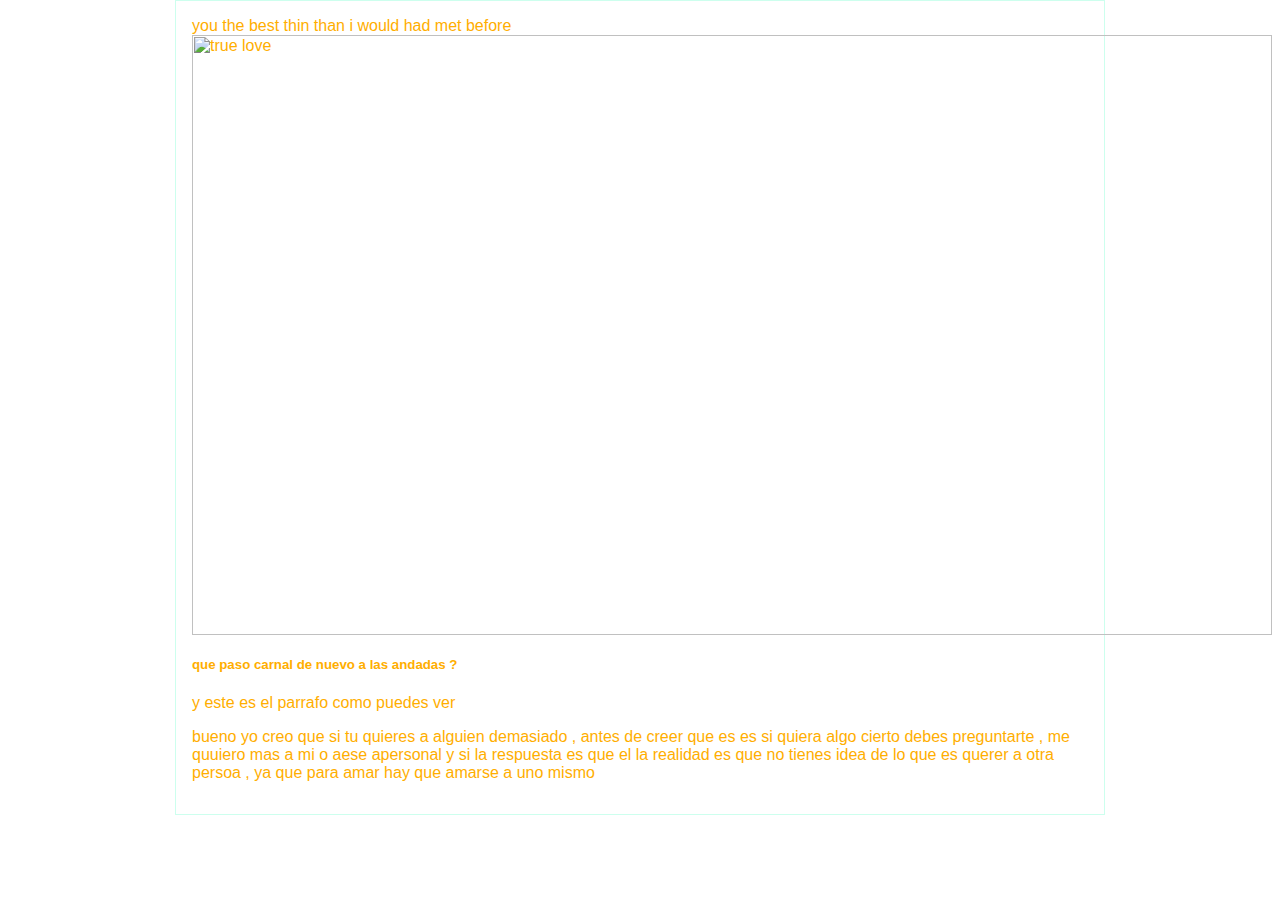
==== bloc_post.html @ 394e8931 "se agrego texto" ====
<html>
 <head>
     <title>que me ves carnala</title>
     <link rel="stylesheet" href="css/estilos .css">
 </head>
<body>
    <div id="container">
        <div id="hola">
            you the best thin than i would had met before 
            <img src="j.jpg" alt="true love" width="1080"  height="600">
        </div>
        <div id="post">
            <h5>que paso carnal de nuevo a las andadas ?</h5>
            <p>y este es el parrafo como puedes ver </p>
            <p>bueno yo creo que si tu quieres a alguien demasiado , antes
                de creer que es es si quiera algo cierto debes preguntarte ,
                me quuiero mas a mi o aese apersonal y si la respuesta es que el
                la realidad es que no tienes idea de lo que es querer a otra persoa ,
                ya que para amar hay que amarse a uno mismo 
            </p>
        </div>

        
        
</div>
    
</body>
 </html>
---- css/estilos .css ----
body
{
    color: rgb(255, 174, 0);
 text-align: center;
 font-family: "Arial";
 font-size: 16px;
 margin: 0;
 padding: 0;

}
#container
{
    width: 70%;
    padding: 1em;
    text-align: left;
    border: 1px solid rgb(205, 255, 238);
    margin: 0 auto;

}
#container h1
{font-size: 20px;}
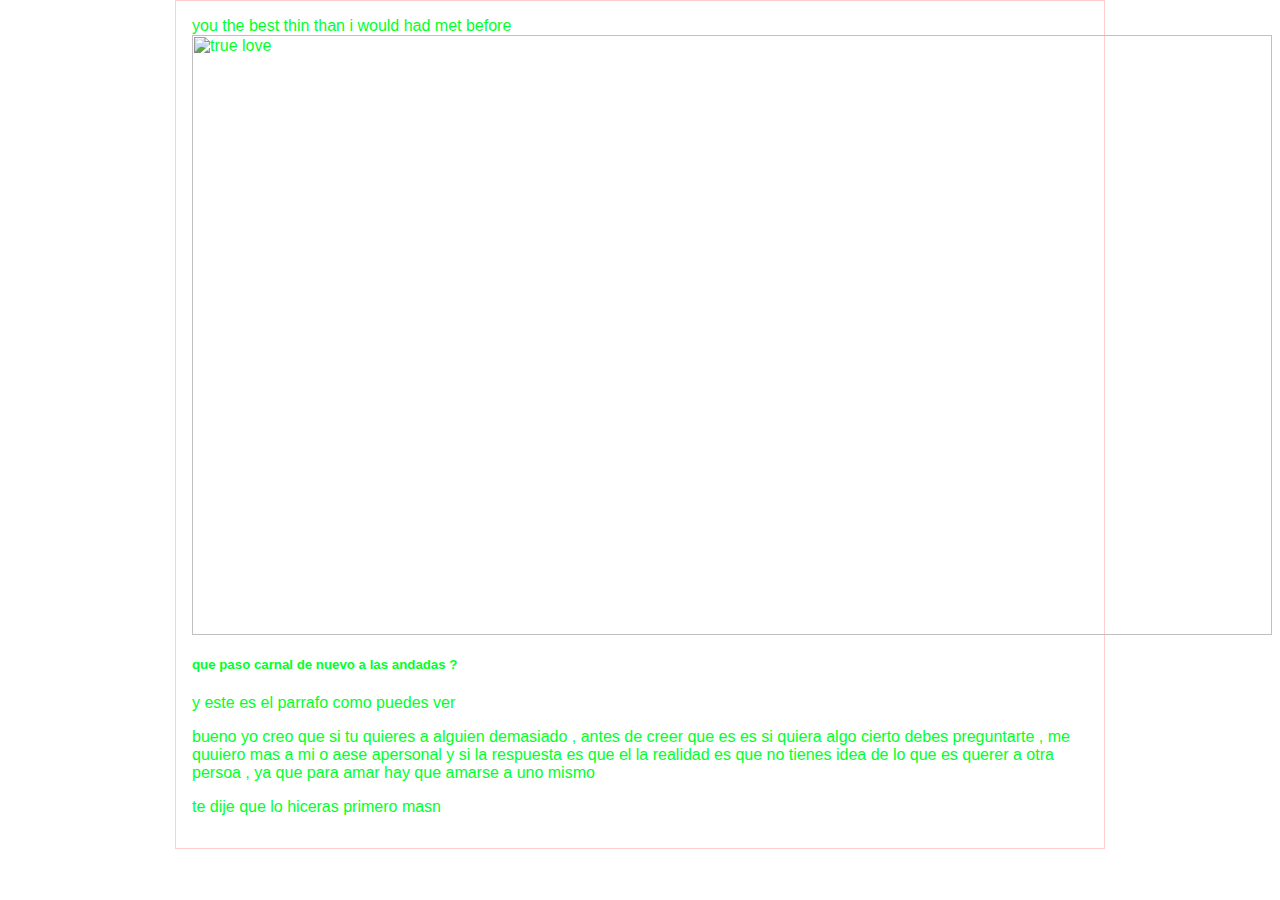
==== commit 4647ed1e: "me quede con el hola" ====
--- a/bloc_post.html
+++ b/bloc_post.html
@@ -1,6 +1,6 @@
 <html>
  <head>
-     <title>que me ves carnala</title>
+     <title>tengo cara de que te</title>
      <link rel="stylesheet" href="css/estilos .css">
  </head>
 <body>
@@ -18,6 +18,7 @@
                 la realidad es que no tienes idea de lo que es querer a otra persoa ,
                 ya que para amar hay que amarse a uno mismo 
             </p>
+            <p>te dije que lo hiceras primero masn </p>
         </div>
 
         
--- a/css/estilos .css
+++ b/css/estilos .css
@@ -1,6 +1,6 @@
 body
 {
-    color: rgb(255, 174, 0);
+    color: rgb(0, 255, 42);
  text-align: center;
  font-family: "Arial";
  font-size: 16px;
@@ -13,7 +13,7 @@
     width: 70%;
     padding: 1em;
     text-align: left;
-    border: 1px solid rgb(205, 255, 238);
+    border: 1px solid rgb(255, 205, 205);
     margin: 0 auto;
 
 }
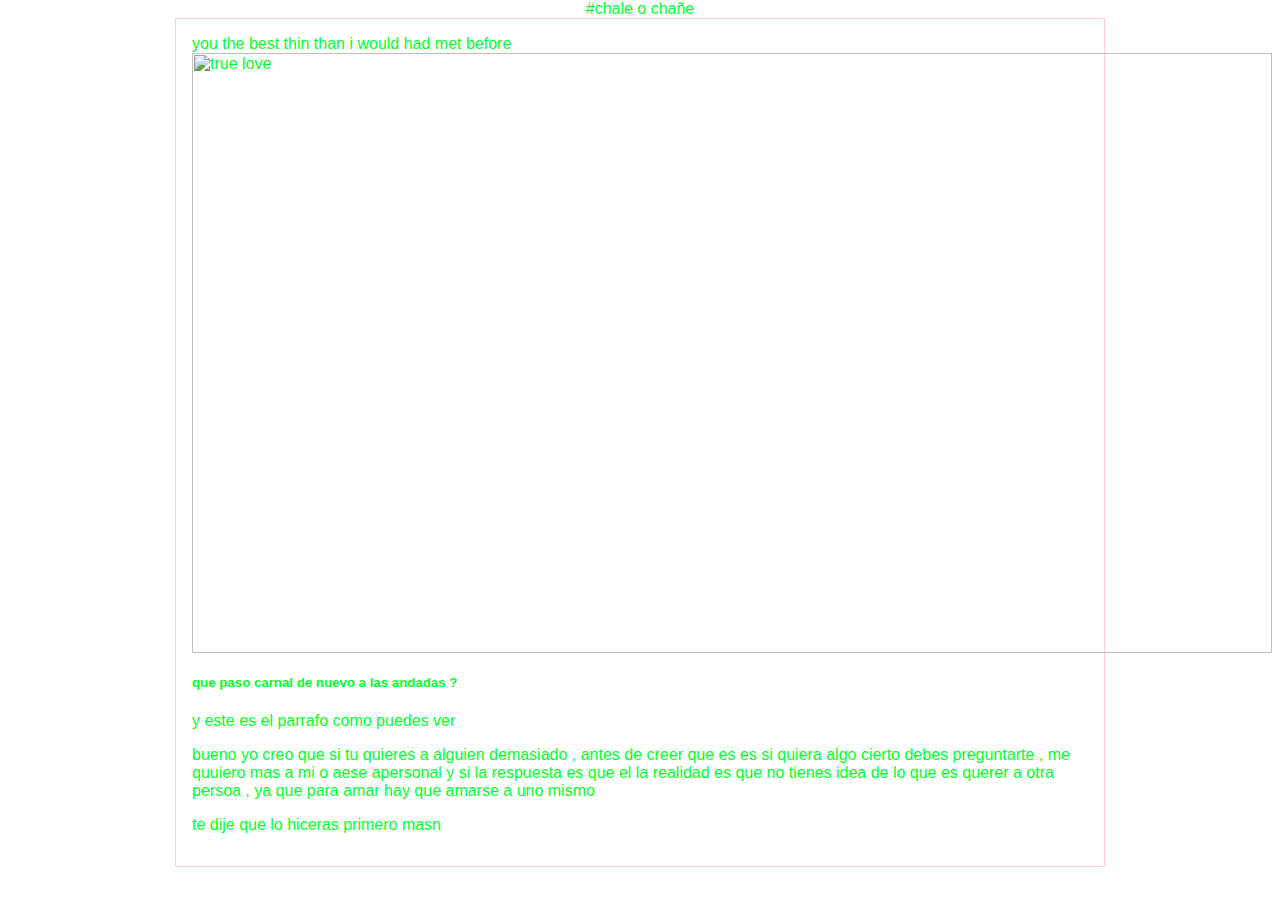
==== commit 589c4343: "ya se la sabe" ====
--- a/bloc_post.html
+++ b/bloc_post.html
@@ -1,5 +1,7 @@
 <html>
  <head>
+  #chale o chañe
+      
      <title>tengo cara de que te</title>
      <link rel="stylesheet" href="css/estilos .css">
  </head>
@@ -26,4 +28,4 @@
 </div>
     
 </body>
- </html>+ </html>
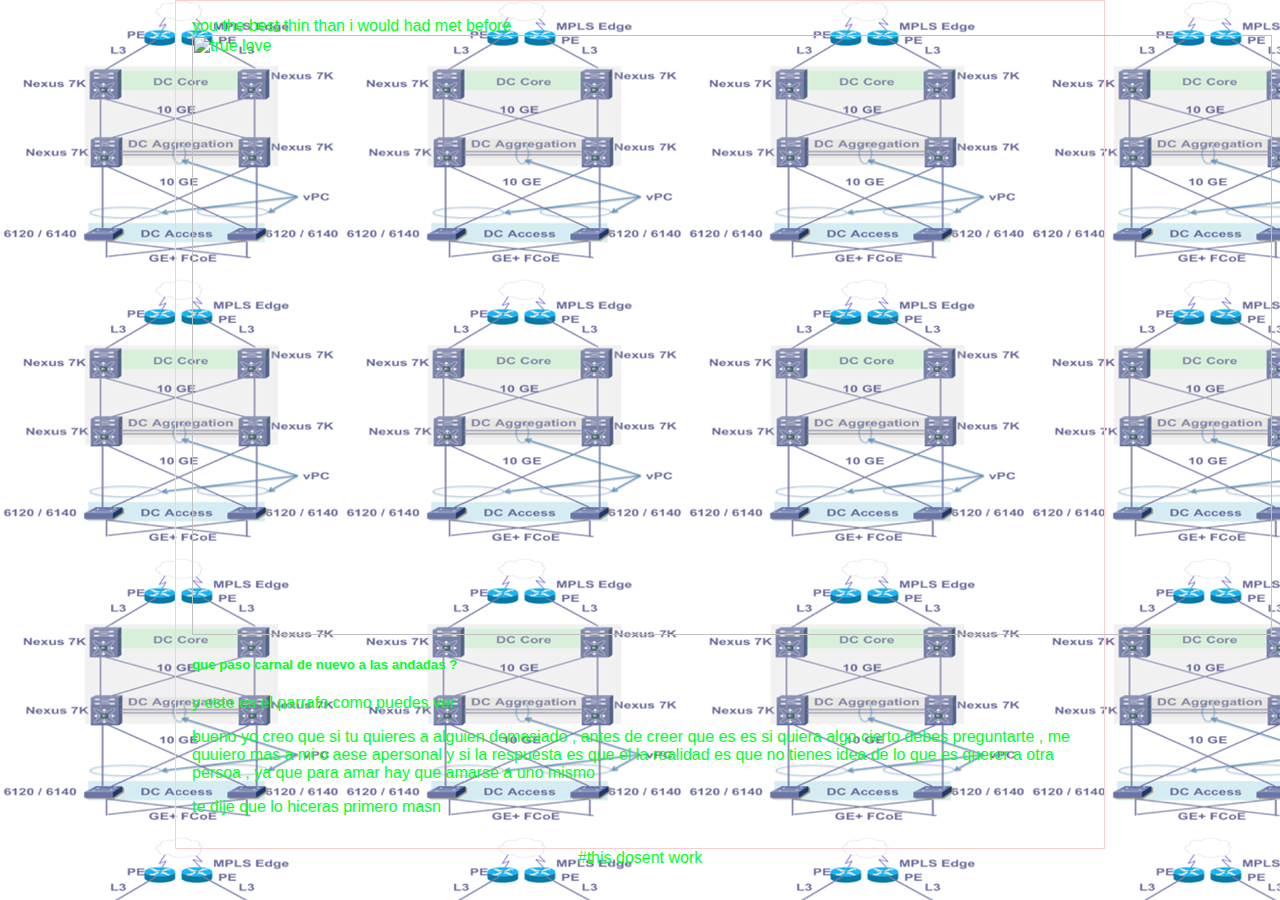
==== commit 94deefb1: "no pude mantener la imagen anterior" ====
--- a/bloc_post.html
+++ b/bloc_post.html
@@ -1,11 +1,12 @@
 <html>
  <head>
-  #chale o chañe
+
       
      <title>tengo cara de que te</title>
      <link rel="stylesheet" href="css/estilos .css">
  </head>
 <body>
+    <body background="love.jpg"></body>
     <div id="container">
         <div id="hola">
             you the best thin than i would had met before 
@@ -29,3 +30,4 @@
     
 </body>
  </html>
+#this dosent work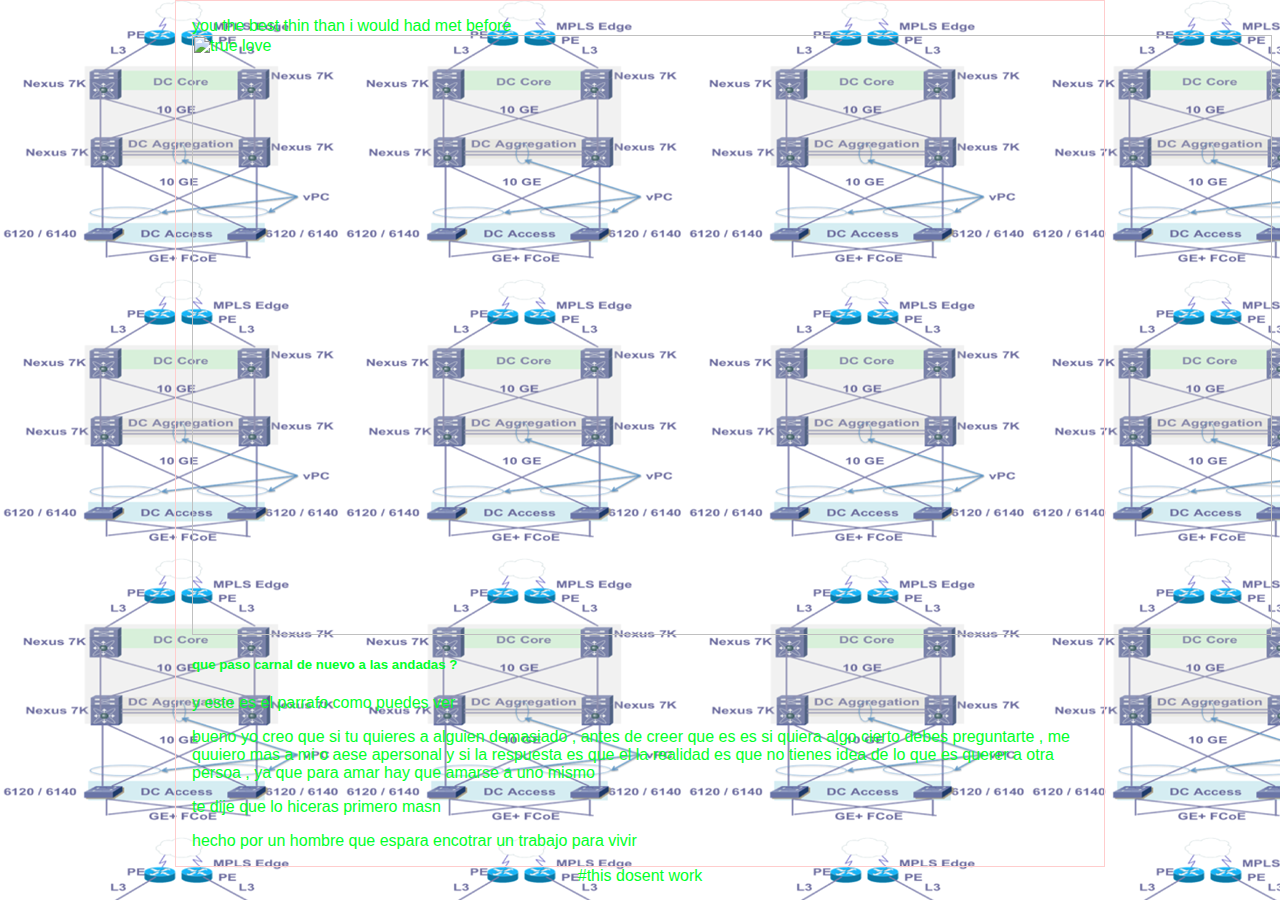
==== commit 771a914e: "Merge branch 'pie' vale" ====
--- a/bloc_post.html
+++ b/bloc_post.html
@@ -23,6 +23,9 @@
             </p>
             <p>te dije que lo hiceras primero masn </p>
         </div>
+        <div id="pie">
+            hecho por un hombre que espara encotrar un trabajo para vivir
+        </div>
 
         
         
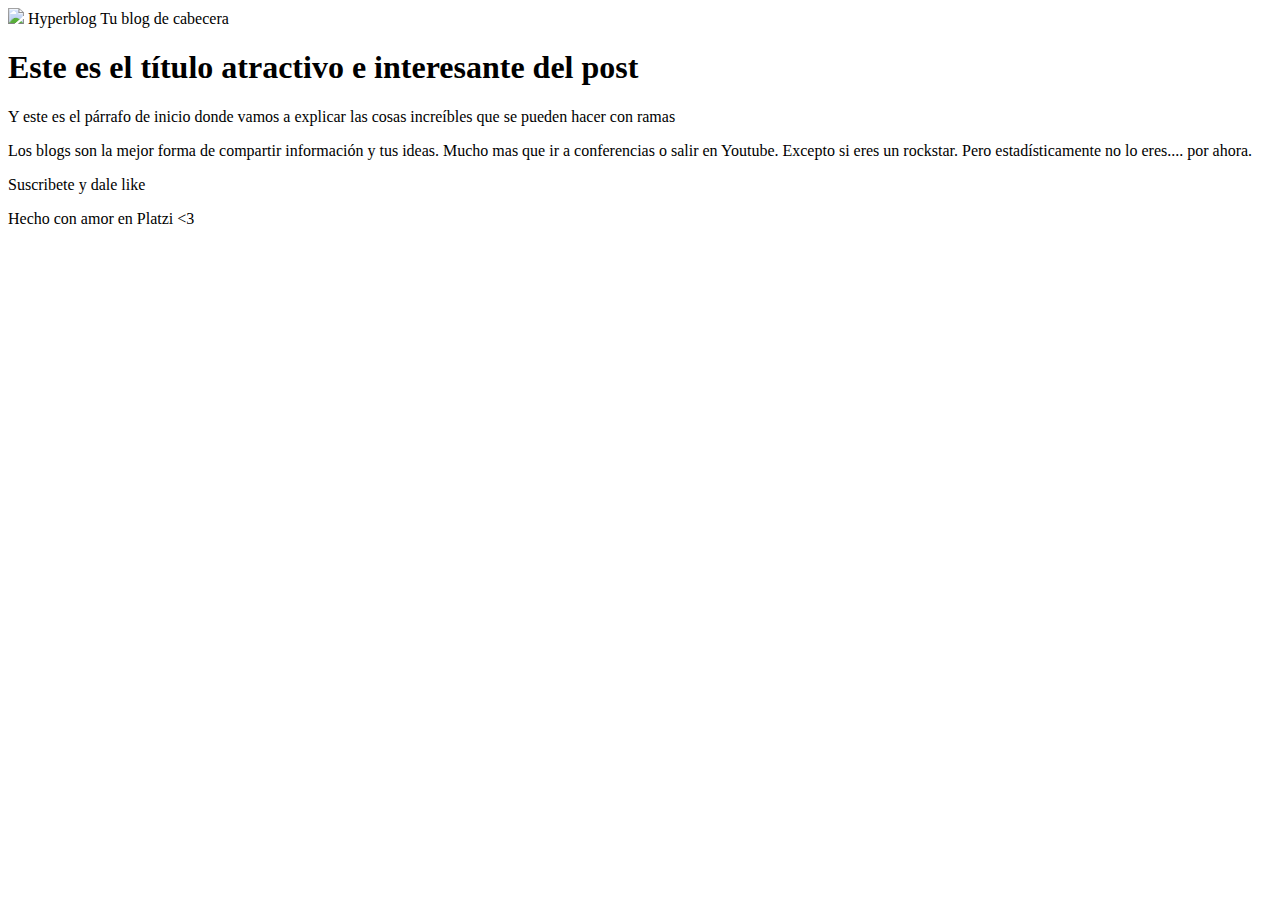
==== commit 78bab218: "arregalndo el merge" ====
--- a/bloc_post.html
+++ b/bloc_post.html
@@ -1,36 +1,26 @@
 <html>
- <head>
 
-      
-     <title>tengo cara de que te</title>
-     <link rel="stylesheet" href="css/estilos .css">
- </head>
-<body>
-    <body background="love.jpg"></body>
-    <div id="container">
-        <div id="hola">
-            you the best thin than i would had met before 
-            <img src="j.jpg" alt="true love" width="1080"  height="600">
+    <head>
+        <title>Bienvenido a Hyperblog 2.0</title>
+        <link rel="stylesheet" href="css/estilos.css" />
+    </head>
+    <body>
+        <div id="container">
+            <div id="cabecera">
+                <img id="logo" src="imagenes/dragon.png" />
+                Hyperblog
+                <span id="tagline">Tu blog de cabecera</span>
+            </div>
+            <div id="post">
+                <h1>Este es el título atractivo e interesante del post</h1>
+                <p>Y este es el p&aacute;rrafo de inicio donde vamos a explicar las cosas incre&iacute;bles que se pueden hacer con ramas</p>
+                <p>Los blogs son la mejor forma de compartir información y tus ideas. Mucho mas que ir a conferencias o salir en Youtube. Excepto si eres un rockstar. Pero estadísticamente no lo eres.... por ahora.</p>
+                <p>Suscribete y dale like</p>
+            </div>
+	    <div id="footer">
+		Hecho con amor en Platzi &lt;3
+	    </div>
         </div>
-        <div id="post">
-            <h5>que paso carnal de nuevo a las andadas ?</h5>
-            <p>y este es el parrafo como puedes ver </p>
-            <p>bueno yo creo que si tu quieres a alguien demasiado , antes
-                de creer que es es si quiera algo cierto debes preguntarte ,
-                me quuiero mas a mi o aese apersonal y si la respuesta es que el
-                la realidad es que no tienes idea de lo que es querer a otra persoa ,
-                ya que para amar hay que amarse a uno mismo 
-            </p>
-            <p>te dije que lo hiceras primero masn </p>
-        </div>
-        <div id="pie">
-            hecho por un hombre que espara encotrar un trabajo para vivir
-        </div>
+    </body>
+</html>
 
-        
-        
-</div>
-    
-</body>
- </html>
-#this dosent work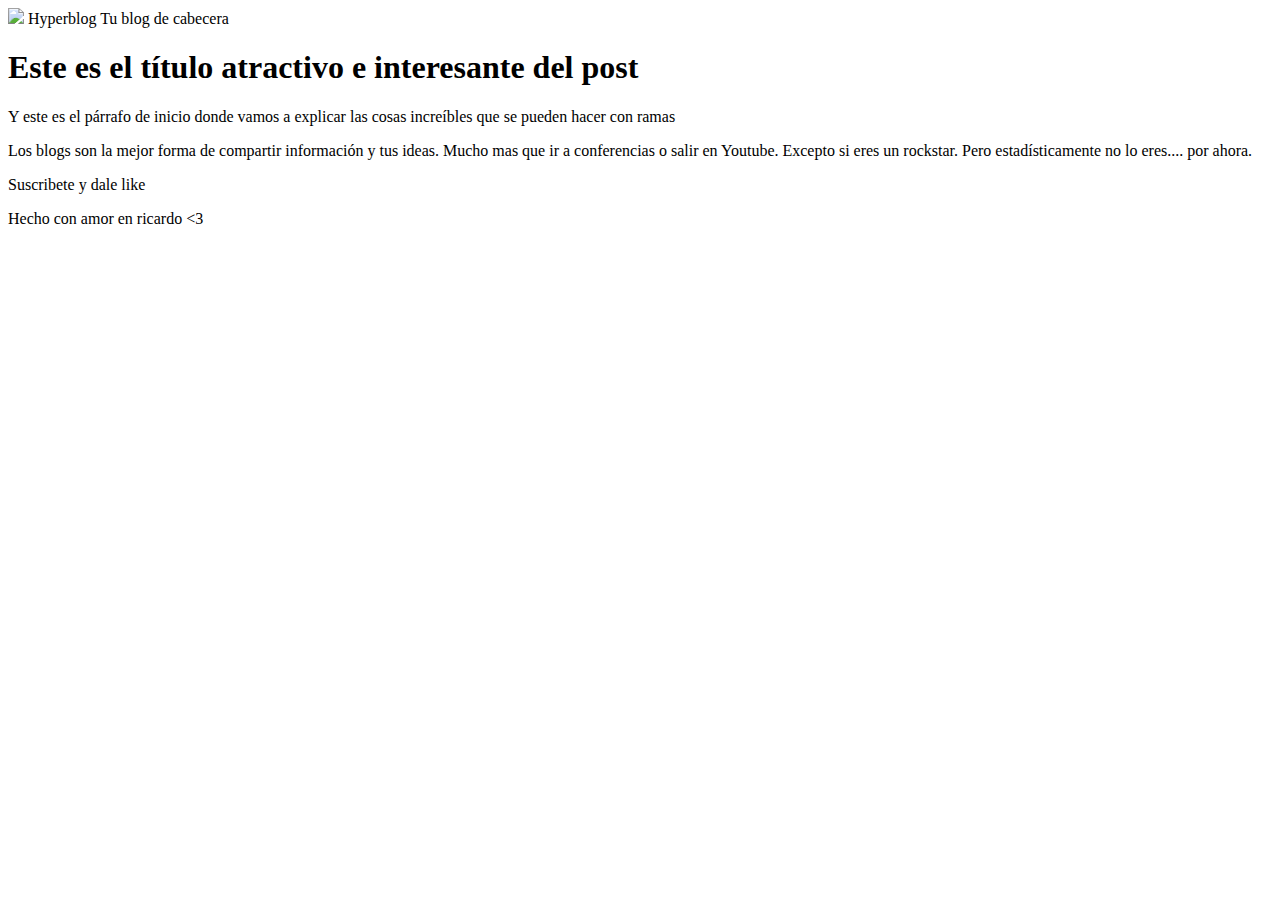
==== commit dc3d2a79: "aprendiendo acerca de pull request" ====
--- a/bloc_post.html
+++ b/bloc_post.html
@@ -1,7 +1,7 @@
 <html>
 
     <head>
-        <title>Bienvenido a Hyperblog 2.0</title>
+        <title>Bienvenido a Hyperblog </title>
         <link rel="stylesheet" href="css/estilos.css" />
     </head>
     <body>
@@ -18,7 +18,7 @@
                 <p>Suscribete y dale like</p>
             </div>
 	    <div id="footer">
-		Hecho con amor en Platzi &lt;3
+		Hecho con amor en ricardo &lt;3
 	    </div>
         </div>
     </body>
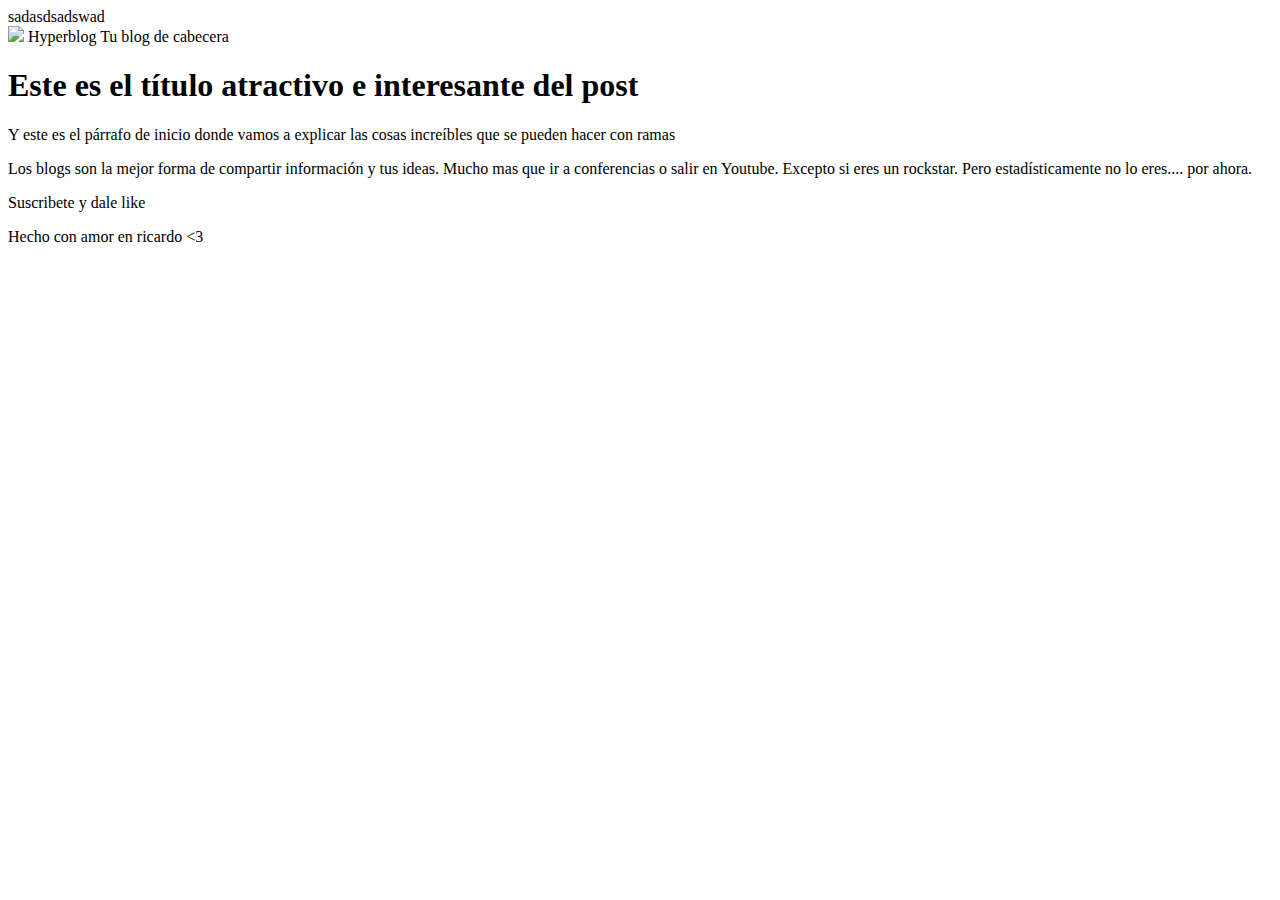
==== commit a3e18cc7: "ya se armo" ====
--- a/bloc_post.html
+++ b/bloc_post.html
@@ -1,7 +1,7 @@
 <html>
 
     <head>
-        <title>Bienvenido a Hyperblog </title>
+        <title>Bienvenido a Hyperblog a</title> sadasdsadswad
         <link rel="stylesheet" href="css/estilos.css" />
     </head>
     <body>
